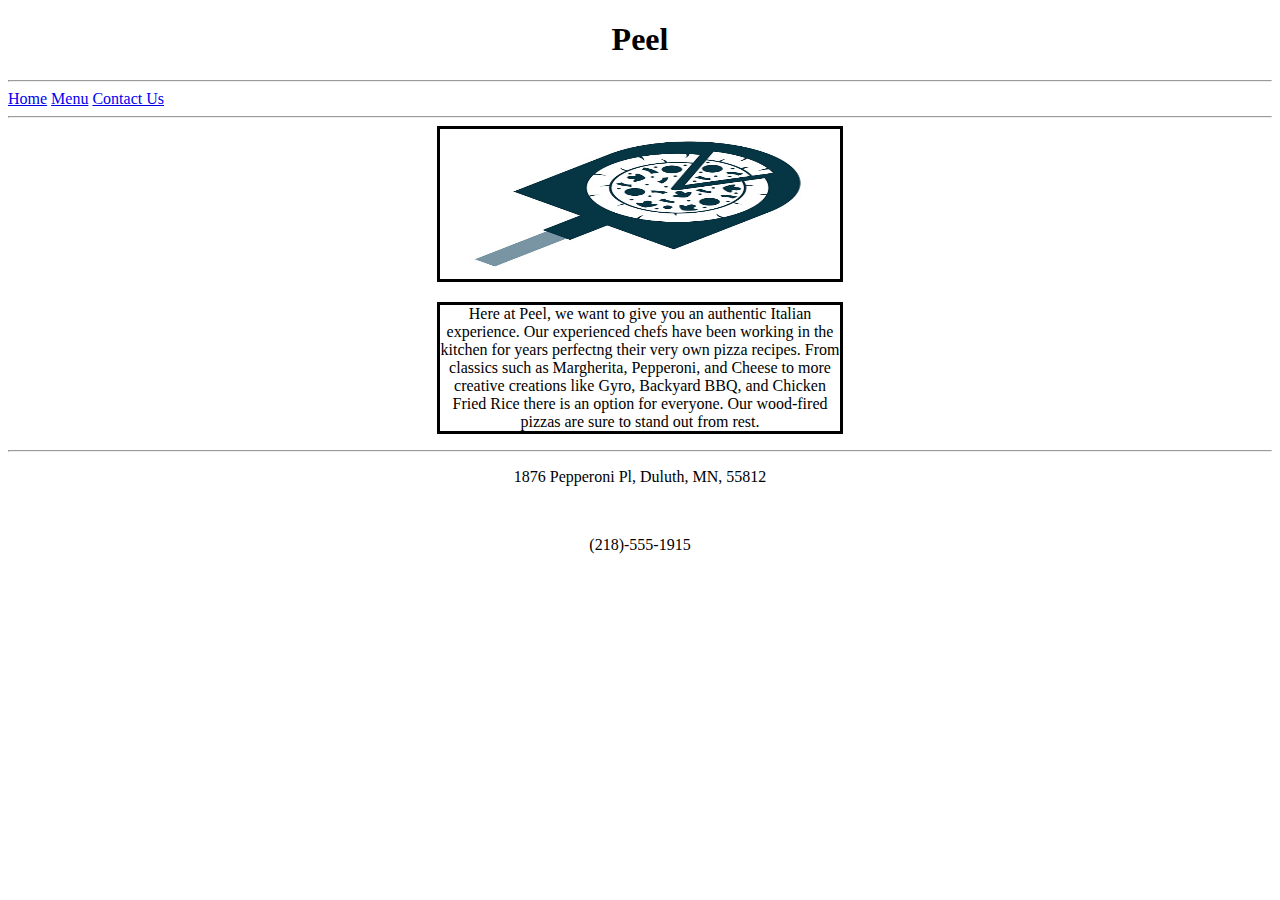
==== IntroToWebDev/Lab - Restaurant Site/index.html @ ef8186f0 "5/9/17" ====
<!DOCTYPE html>
<html>
    <head>
        <title>Peel</title>
    </head>
    <body>
        <div id="title">
            <center><h1>Peel</h1></center>
        </div>
        <hr/>
        <div id="navigation">
            <a href="index.html">Home</a>
            <a href="menu.html">Menu</a>
            <a href="contact.html">Contact Us</a>
        </div>
        <hr/>
        <div id="desc">
            <center><img src="image.jpg" height="150" width="400" border=3px><br/>
            <p style="width:400px; border-style:solid">
                Here at Peel, we want to give you an authentic Italian experience. Our experienced chefs have been working in the kitchen for years perfectng their very own pizza recipes. From classics such as Margherita, Pepperoni, and Cheese to more creative creations like Gyro, Backyard BBQ, and Chicken Fried Rice there is an option for everyone. Our wood-fired pizzas are sure to stand out from rest.
            </p></center>
        </div>
        <hr/>
        <footer>
            <center>
            <p>1876 Pepperoni Pl, Duluth, MN, 55812</p></br>
            <p>(218)-555-1915</p>
            </center>
        </footer>
    </body>
</html>
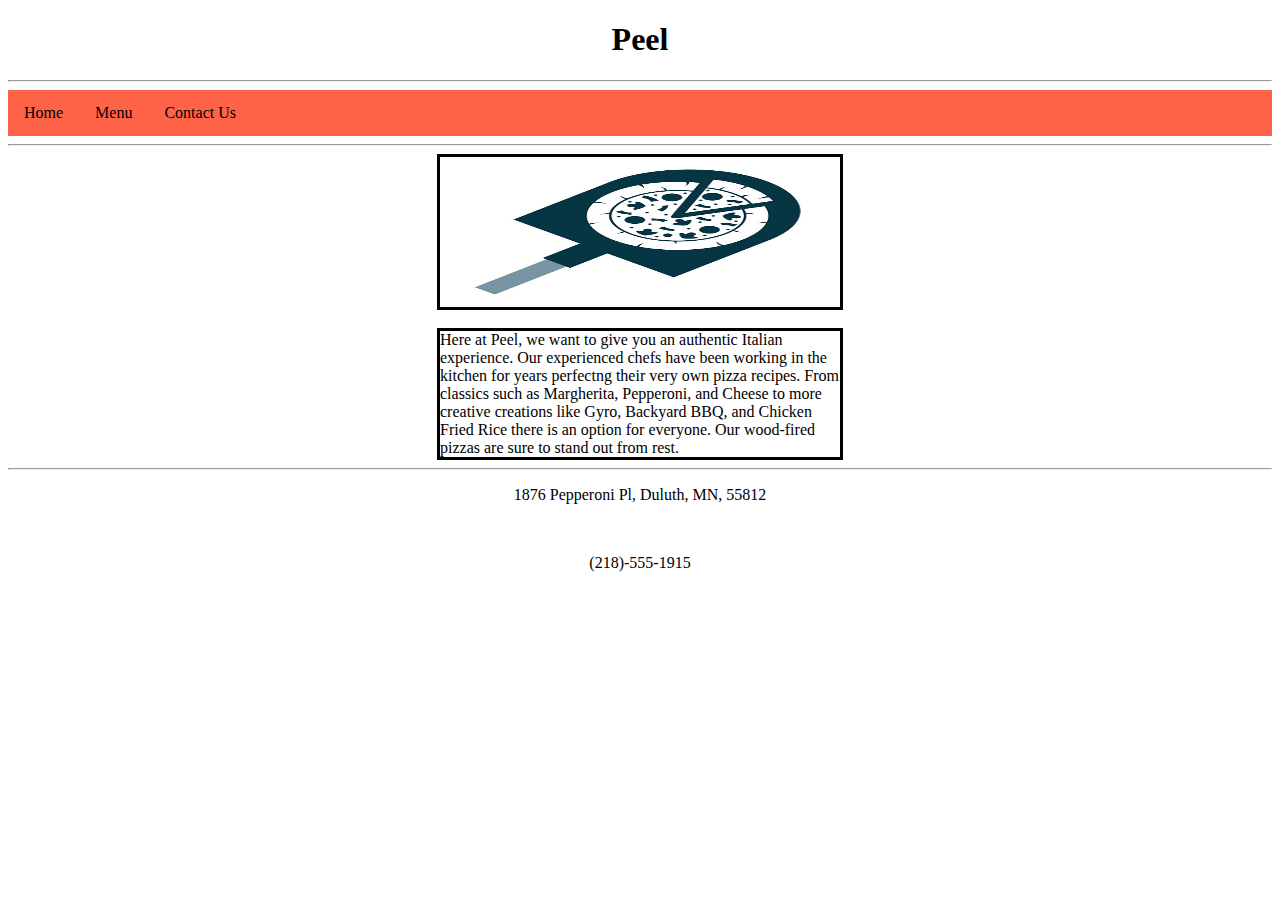
==== commit 020c403e: "5/15/17" ====
--- a/IntroToWebDev/Lab - Restaurant Site/index.html
+++ b/IntroToWebDev/Lab - Restaurant Site/index.html
@@ -2,6 +2,29 @@
 <html>
     <head>
         <title>Peel</title>
+        <link href="restaurantStyles.css"
+              rel="stylesheet" />
+        <style>
+            #navBar{list-style-type: none;
+                        margin: 0;
+                        padding: 0;
+                        overflow: hidden;
+                        background-color:tomato
+            }
+            li{
+                float:left;
+            }
+            li a{
+                display:block;
+                color:black;
+                text-align: center;
+                padding: 14px 16px;
+                text-decoration:none;
+            }
+            li a:hover{
+                background-color:darkred;
+            }
+        </style>
     </head>
     <body>
         <div id="title">
@@ -9,23 +32,23 @@
         </div>
         <hr/>
         <div id="navigation">
-            <a href="index.html">Home</a>
-            <a href="menu.html">Menu</a>
-            <a href="contact.html">Contact Us</a>
+            <ul id="navBar">
+                <li><a href="index.html">Home</a></li>
+                <li><a href="menu.html">Menu</a></li>
+                <li><a href="contact.html">Contact Us</a></li>
+            </ul>
         </div>
         <hr/>
         <div id="desc">
-            <center><img src="image.jpg" height="150" width="400" border=3px><br/>
-            <p style="width:400px; border-style:solid">
+            <img src="image.jpg" style="height: 150px; width: 400px; border-style: solid; border-width: 3px; display: block; margin: auto;"><br/>
+            <p style="width:400px; border-style:solid; margin: auto;">
                 Here at Peel, we want to give you an authentic Italian experience. Our experienced chefs have been working in the kitchen for years perfectng their very own pizza recipes. From classics such as Margherita, Pepperoni, and Cheese to more creative creations like Gyro, Backyard BBQ, and Chicken Fried Rice there is an option for everyone. Our wood-fired pizzas are sure to stand out from rest.
-            </p></center>
+            </p>
         </div>
         <hr/>
         <footer>
-            <center>
             <p>1876 Pepperoni Pl, Duluth, MN, 55812</p></br>
             <p>(218)-555-1915</p>
-            </center>
         </footer>
     </body>
 </html>--- a/IntroToWebDev/Lab - Restaurant Site/restaurantStyles.css
+++ b/IntroToWebDev/Lab - Restaurant Site/restaurantStyles.css
@@ -0,0 +1,3 @@
+footer{
+    text-align: center;
+}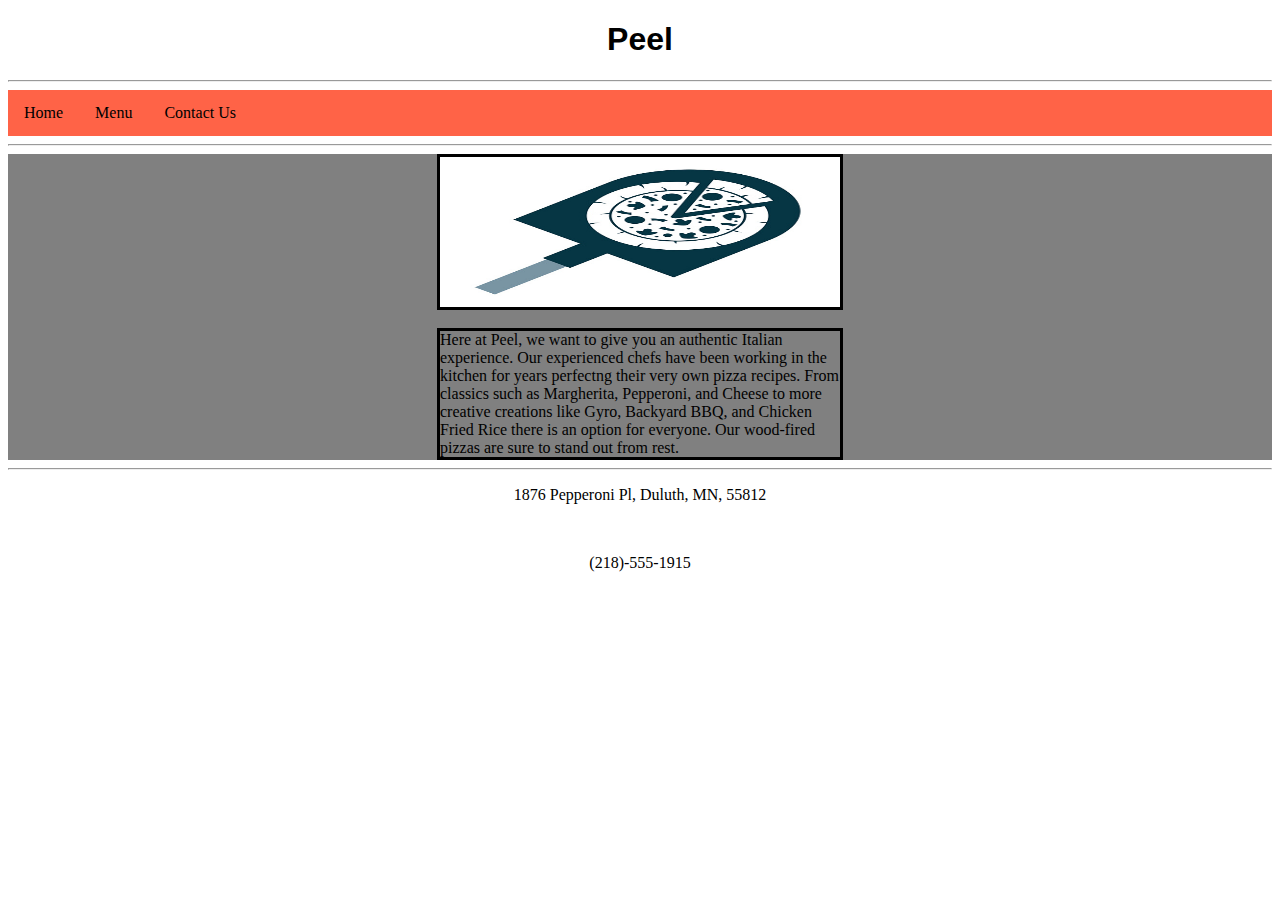
==== commit a1cf63c2: "5/15/17" ====
--- a/IntroToWebDev/Lab - Restaurant Site/index.html
+++ b/IntroToWebDev/Lab - Restaurant Site/index.html
@@ -26,9 +26,9 @@
             }
         </style>
     </head>
-    <body>
+    <body class="home">
         <div id="title">
-            <center><h1>Peel</h1></center>
+            <h1>Peel</h1>
         </div>
         <hr/>
         <div id="navigation">
--- a/IntroToWebDev/Lab - Restaurant Site/restaurantStyles.css
+++ b/IntroToWebDev/Lab - Restaurant Site/restaurantStyles.css
@@ -1,3 +1,42 @@
+#title{
+    text-align: center;
+    font-family: sans-serif;
+}
+#menu th{
+    font-size: larger;
+}
+#menu{
+    background-color: grey;
+}
+#desc{
+    background-color: grey;
+}
 footer{
     text-align: center;
+}
+#contact{
+    width: 50%;
+    margin: auto;
+}
+#contact form{
+    display: table;
+}
+#contact p{
+    display: table-row;
+}
+#contact label{
+    display: table-cell;
+    text-align: right;
+}
+#contact input{
+    display: table-cell;
+}
+#contact select{
+    display: table-cell;
+}
+#contact textarea{
+    display: table-cell;
+}
+#req{
+    font-weight: bold;
 }